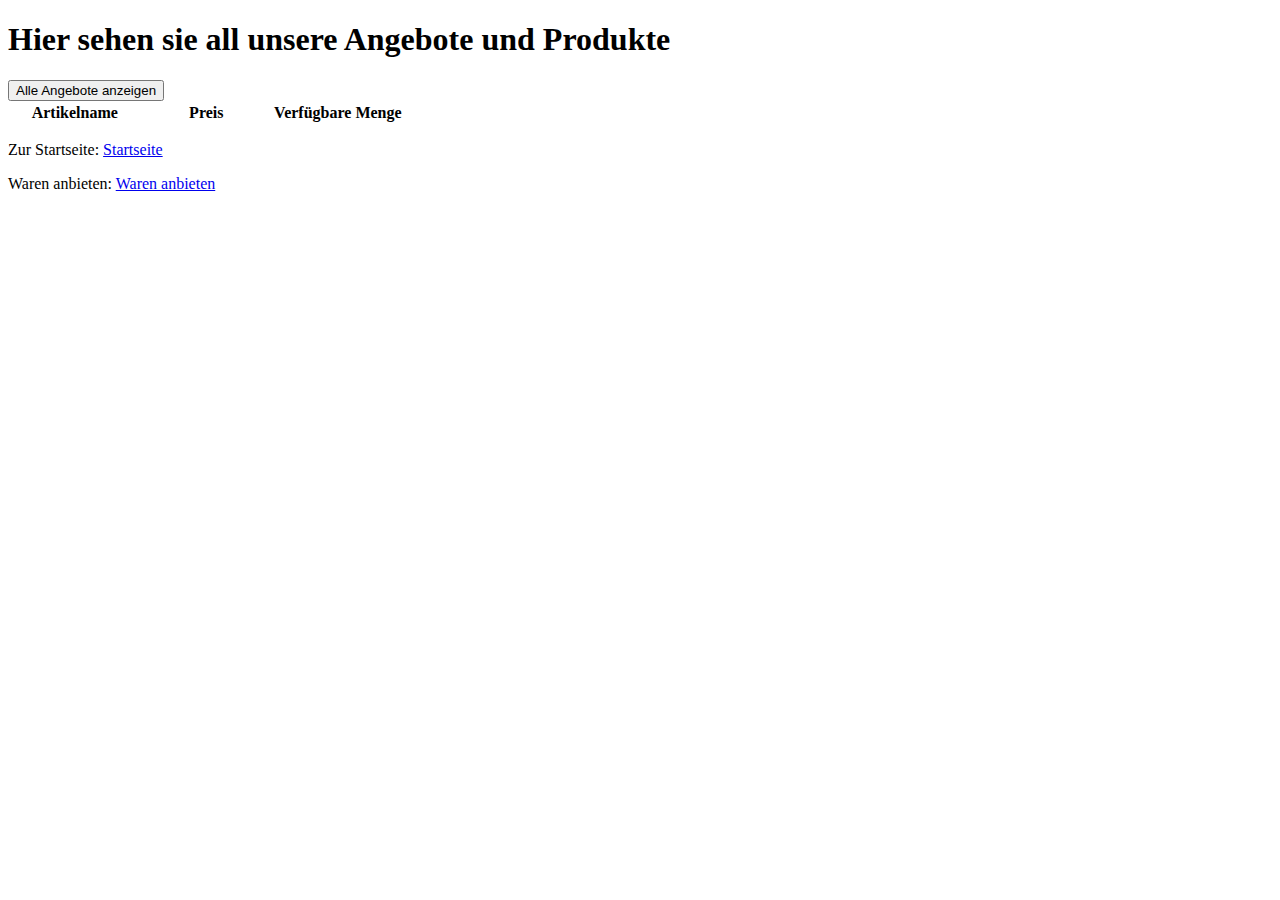
==== src/main/resources/templates/angebote.html @ 4707264d "Inital commit. Base structure copied from test project for an online shop" ====
<!DOCTYPE HTML>
<html lang ="de">
<head>
    <title>Angebote</title>
    <meta http-equiv="Content-Type" content="text/html; charset=UTF-8"/>
</head>
<body>
<div>
    <h1>Hier sehen sie all unsere Angebote und Produkte</h1>
</div>
<div>
    <form name="forms" id="forms">
        <button type="submit">Alle Angebote anzeigen</button>
    </form>
    <table id="ware">
        <tr>
            <th style="width:33.33%">Artikelname</th>
            <th style="width:33.33%">Preis</th>
            <th style="width:33.33%">Verfügbare Menge</th>
        </tr>
    </table>
    <script src="https://code.jquery.com/jquery-3.5.1.min.js"></script>
    <script>
        const formElement = document.querySelector('form#forms')
        const handler = (event) => {
            event.preventDefault();
            const valid = formElement.reportValidity();
            if (valid) {
                $.get("http://localhost:8080/waren/abrufen", null, function (data) {
                    var mainContainer = document.getElementById("ware");
                    for (var i = 0; i < data.length; i++) {
                        var tr = document.createElement("tr");
                        var td1 = document.createElement("td");
                        var td2 = document.createElement("td");
                        var td3 = document.createElement("td");
                        td1.innerHTML = data[i].name;
                        td2.innerHTML = data[i].price;
                        td3.innerHTML = data[i].amount;
                        mainContainer.appendChild(tr);
                        tr.appendChild(td1);
                        tr.appendChild(td2);
                        tr.appendChild(td3);
                    }
                    console.log(data)
                })
            }
        }
        formElement.addEventListener("submit", handler)
    </script>
</div>
<div id="footer">
    <p>Zur Startseite: <a href="/">Startseite</a></p>
    <p>Waren anbieten: <a href="/waren">Waren anbieten</a></p>
</div>
</body>
</html>
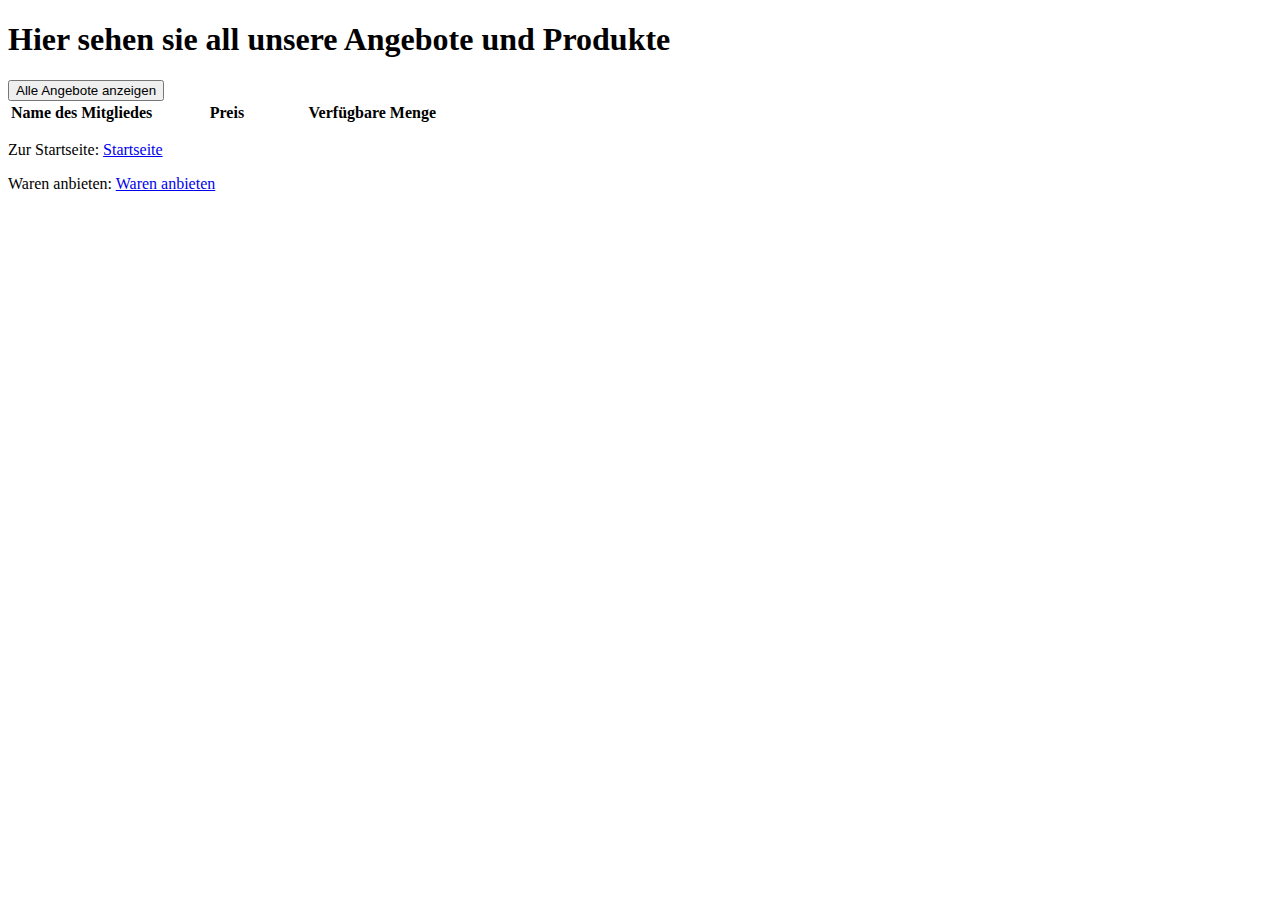
==== commit a1540a5c: "Changed class names and adjusted first component-parts to fit into new project" ====
--- a/src/main/resources/templates/angebote.html
+++ b/src/main/resources/templates/angebote.html
@@ -12,9 +12,9 @@
     <form name="forms" id="forms">
         <button type="submit">Alle Angebote anzeigen</button>
     </form>
-    <table id="ware">
+    <table id="mitglied">
         <tr>
-            <th style="width:33.33%">Artikelname</th>
+            <th style="width:33.33%">Name des Mitgliedes</th>
             <th style="width:33.33%">Preis</th>
             <th style="width:33.33%">Verfügbare Menge</th>
         </tr>
@@ -26,8 +26,8 @@
             event.preventDefault();
             const valid = formElement.reportValidity();
             if (valid) {
-                $.get("http://localhost:8080/waren/abrufen", null, function (data) {
-                    var mainContainer = document.getElementById("ware");
+                $.get("http://localhost:8080/mitglied/abrufen", null, function (data) {
+                    var mainContainer = document.getElementById("mitglied");
                     for (var i = 0; i < data.length; i++) {
                         var tr = document.createElement("tr");
                         var td1 = document.createElement("td");
@@ -50,7 +50,7 @@
 </div>
 <div id="footer">
     <p>Zur Startseite: <a href="/">Startseite</a></p>
-    <p>Waren anbieten: <a href="/waren">Waren anbieten</a></p>
+    <p>Waren anbieten: <a href="/mitglieder">Waren anbieten</a></p>
 </div>
 </body>
 </html>
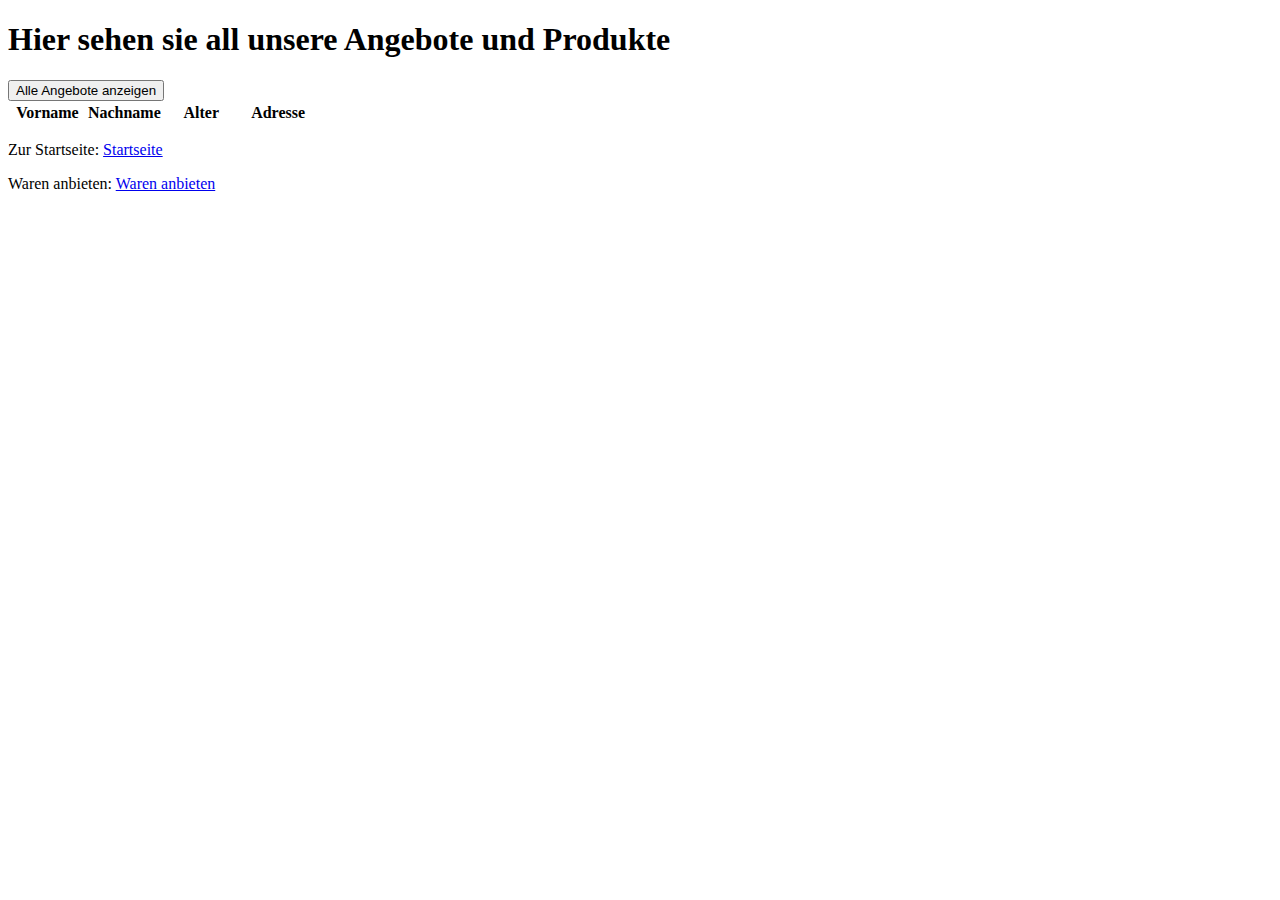
==== commit 616816ca: "Changes to the mitglied-entity" ====
--- a/src/main/resources/templates/angebote.html
+++ b/src/main/resources/templates/angebote.html
@@ -1,5 +1,5 @@
 <!DOCTYPE HTML>
-<html lang ="de">
+<html lang="de">
 <head>
     <title>Angebote</title>
     <meta http-equiv="Content-Type" content="text/html; charset=UTF-8"/>
@@ -14,9 +14,10 @@
     </form>
     <table id="mitglied">
         <tr>
-            <th style="width:33.33%">Name des Mitgliedes</th>
-            <th style="width:33.33%">Preis</th>
-            <th style="width:33.33%">Verfügbare Menge</th>
+            <th style="width:25%">Vorname</th>
+            <th style="width:25%">Nachname</th>
+            <th style="width:25%">Alter</th>
+            <th style="width:25%">Adresse</th>
         </tr>
     </table>
     <script src="https://code.jquery.com/jquery-3.5.1.min.js"></script>
@@ -33,13 +34,16 @@
                         var td1 = document.createElement("td");
                         var td2 = document.createElement("td");
                         var td3 = document.createElement("td");
-                        td1.innerHTML = data[i].name;
-                        td2.innerHTML = data[i].price;
-                        td3.innerHTML = data[i].amount;
+                        var td4 = document.createElement("td");
+                        td1.innerHTML = data[i].vorname;
+                        td2.innerHTML = data[i].name;
+                        td3.innerHTML = data[i].alter;
+                        td4.innerHTML = data[i].adresse;
                         mainContainer.appendChild(tr);
                         tr.appendChild(td1);
                         tr.appendChild(td2);
                         tr.appendChild(td3);
+                        tr.appendChild(td4);
                     }
                     console.log(data)
                 })
